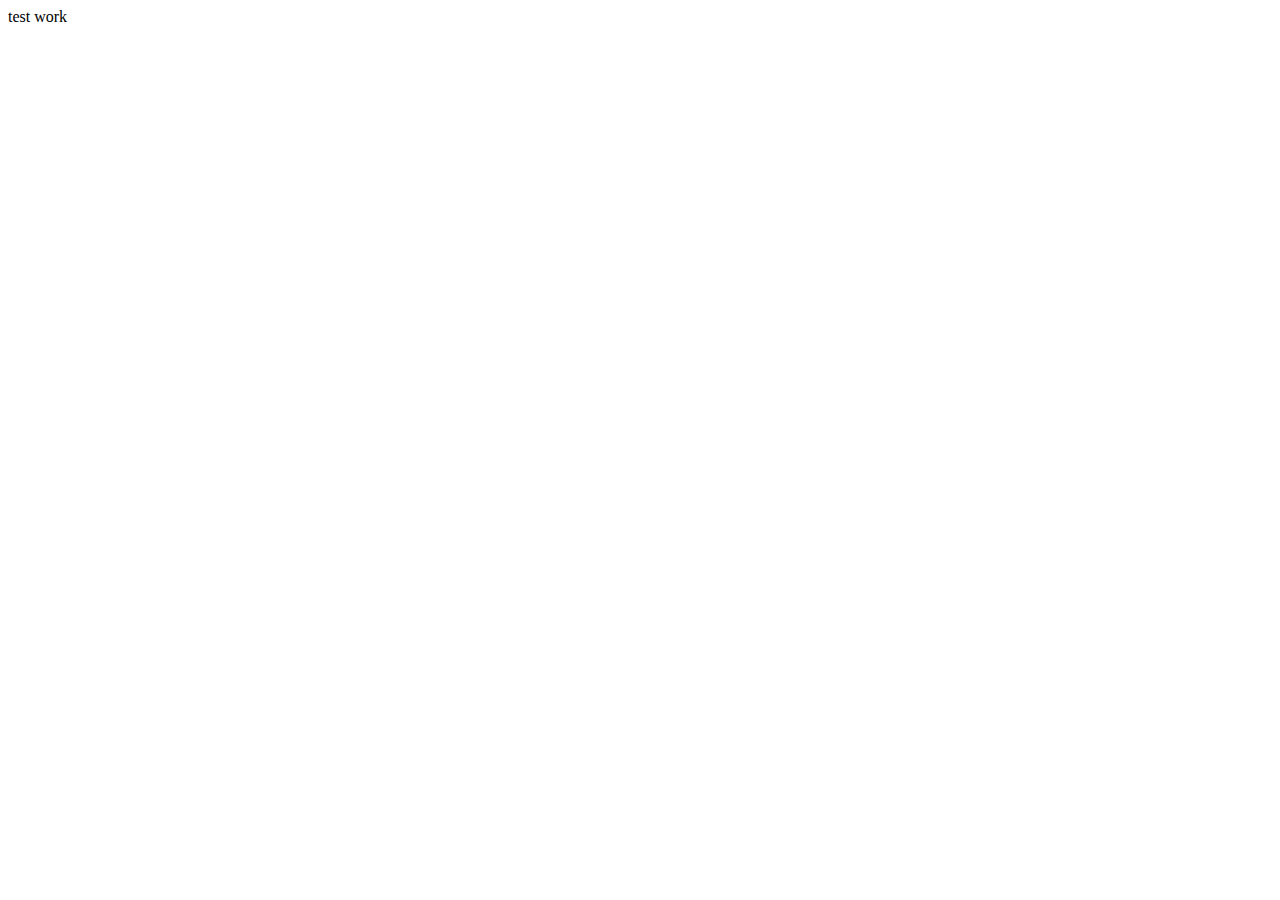
==== index.html @ e355adf0 "asasa" ====
<!DOCTYPE html>
<html lang="en">
<head>
    <meta charset="UTF-8">
    <meta name="viewport" content="width=device-width, initial-scale=1.0">
    <title>Document</title>
</head>
<body>
    test work
</body>
</html>
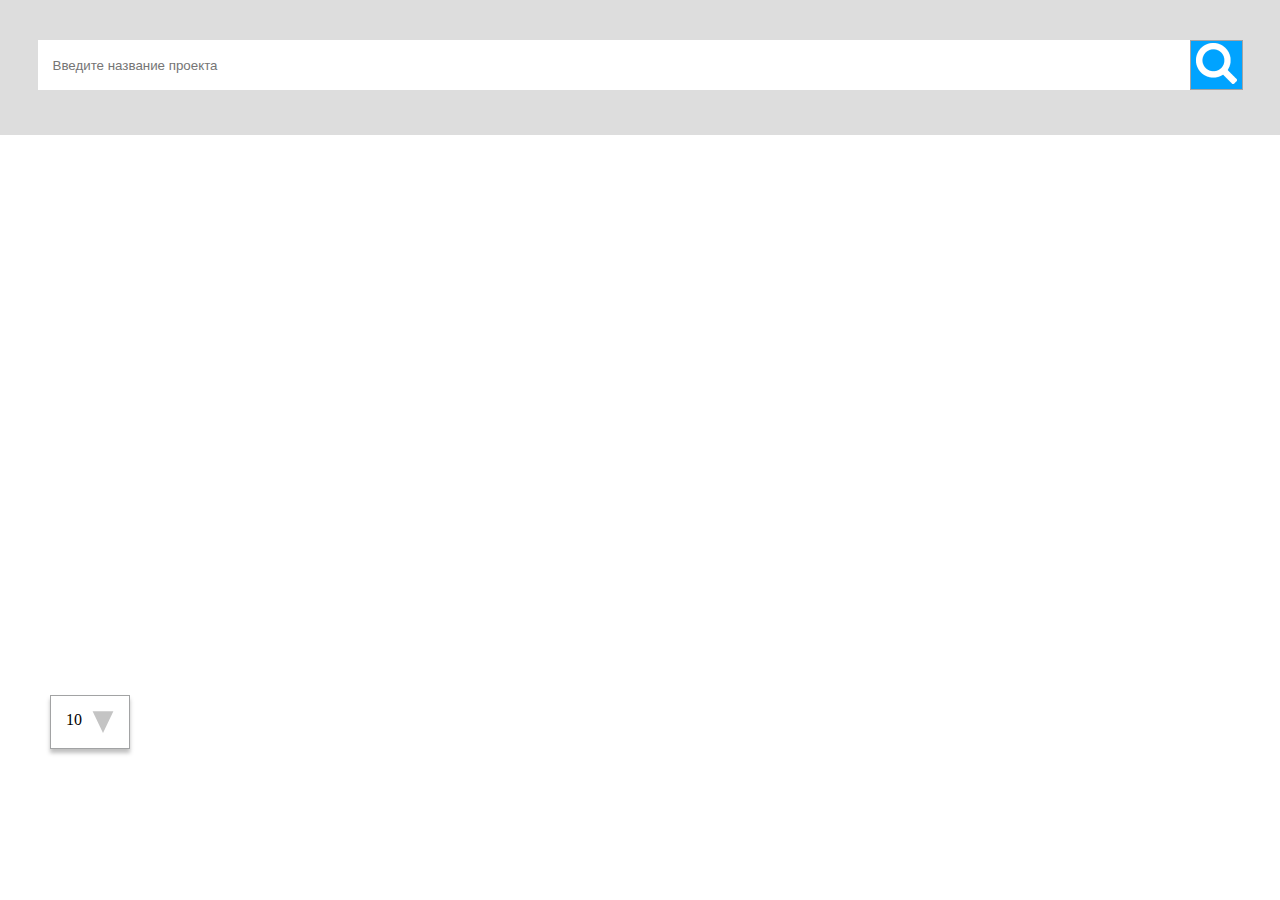
==== commit 9510e40a: "a" ====
--- a/index.html
+++ b/index.html
@@ -4,8 +4,54 @@
     <meta charset="UTF-8">
     <meta name="viewport" content="width=device-width, initial-scale=1.0">
     <title>Document</title>
+    <link rel="stylesheet" href="./style.css">
 </head>
 <body>
-    test work
+<form class="search">
+    <input type="text" class="search__input" placeholder="Введите название проекта">
+    <button class="search__button"><img src="./image/Rectangle%2017.png" alt=""></button>
+</form>
+
+<div class="data-user-main">
+    <div class="user-data-card">
+<!--        <div class="data-user">-->
+
+<!--            <div class="project-name">Название проекта</div>-->
+
+<!--            <div class="user-name">-->
+<!--                <img src="./image/Ellipse%201.svg" alt="">-->
+<!--                <p class="user">Автор</p>-->
+<!--            </div>-->
+
+<!--            <div class="user-popularity">-->
+<!--                <img src="./image/звезда.png" alt="">-->
+<!--                <p>123</p>-->
+<!--                <img src="./image/глаза.png" alt="">-->
+<!--                <p class="watchers">63</p>-->
+<!--            </div>-->
+
+<!--            <div class="profile-comment">-->
+<!--                <input type="text" class="profile-comment__input" placeholder="Комментарий к проекту">-->
+<!--                <button class="profile-comment__button"><img src="./image/карандаш.png" alt=""></button>-->
+<!--            </div>-->
+
+<!--        </div>-->
+    </div>
+
+    <div class="action-card">
+        <div class="filter">
+            <div class="filter-data">
+                <p>10</p>
+                <img src="./image/Polygon%201.svg" alt="">
+            </div>
+        </div>
+
+        <div class="pagination-main"></div>
+    </div>
+
+</div>
+
+<script type="module" src="script.js"></script>
+<script   type="module"  src="main.js"></script>
 </body>
 </html>--- a/style.css
+++ b/style.css
@@ -0,0 +1,168 @@
+* {
+    box-sizing: border-box;
+    margin: 0;
+    padding: 0;
+}
+
+body {
+    height: 100vh;
+    display: flex;
+    align-items: center;
+    padding-top: 40px;
+    flex-direction: column;
+    background-color: #DDD;
+
+}
+
+.search {
+    display: flex;
+    justify-content: center;
+    height: 50px;
+    width: 100%;
+    margin-bottom: 45px;
+}
+
+
+.search__input {
+    padding: 15px;
+    border: 0px;
+    height: 50px;
+    width: 90%;
+}
+
+.search__button {
+    border: 1px solid #A2A3A4;
+    background: #00A3FF;
+}
+
+.data-user-main {
+    background: #FFF;
+    height: 100%;
+    width: 100%;
+    padding: 50px;
+
+}
+
+.user-data-card {
+    height: 470px;
+    width: 100%;
+
+    display: flex;
+    justify-content: space-between;
+    flex-wrap: wrap;
+    align-content: space-between;
+    margin-bottom: 40px;
+}
+
+
+.data-user {
+    border: 1px solid #A2A3A4;
+    background: #FFF;
+    box-shadow: 0px 4px 4px 0px rgba(0, 0, 0, 0.25);
+    width: 400px;
+    height: 220px;
+    padding: 15px;
+}
+
+.project-name {
+    margin-bottom: 20px;
+}
+
+.link {
+    text-decoration: none;
+    color: black;
+
+}
+
+.user-name {
+    display: flex;
+    align-items: center;
+    margin-bottom: 15px;
+}
+
+.user {
+    margin-left: 20px;
+    text-decoration: none;
+    color: black;
+}
+
+.user-popularity {
+    width: 150px;
+    display: flex;
+    align-items: center;
+    justify-content: space-between;
+    margin-bottom: 5px;
+}
+
+
+.profile-comment {
+    display: flex;
+    align-items: center;
+}
+
+
+.profile-comment__input {
+    padding: 15px;
+    border: 0px;
+    height: 47px;
+    border-radius: 5px;
+}
+
+.profile-comment__button {
+    height: 47px;
+    width: 45px;
+    border: 0px;
+    background: #00A3FF;
+    border-radius: 5px;
+}
+
+.filter {
+    padding: 15px;
+    border: 1px solid #A2A3A4;
+    background: #FFF;
+    box-shadow: 0px 4px 4px 0px rgba(0, 0, 0, 0.25);
+    width: 80px;
+}
+
+.filter-data {
+    display: flex;
+    justify-content: space-between;
+    align-content: center;
+}
+
+.action-card {
+    display: flex;
+}
+
+.pagination {
+    margin-left: 550px;
+    display: flex;
+}
+
+.index-previous-page {
+    width: 52px;
+    height: 52px;
+    border: 1px solid #A2A3A4;
+    display: flex;
+    justify-content: center;
+    align-items: center;
+}
+
+.index-page {
+    background-color: #00A3FF;
+    width: 52px;
+    height: 52px;
+    border: 1px solid #A2A3A4;
+    display: flex;
+    justify-content: center;
+    align-items: center;
+}
+
+.index-next-page {
+    width: 52px;
+    height: 52px;
+    display: flex;
+    border: 1px solid #A2A3A4;
+    justify-content: center;
+    align-items: center;
+}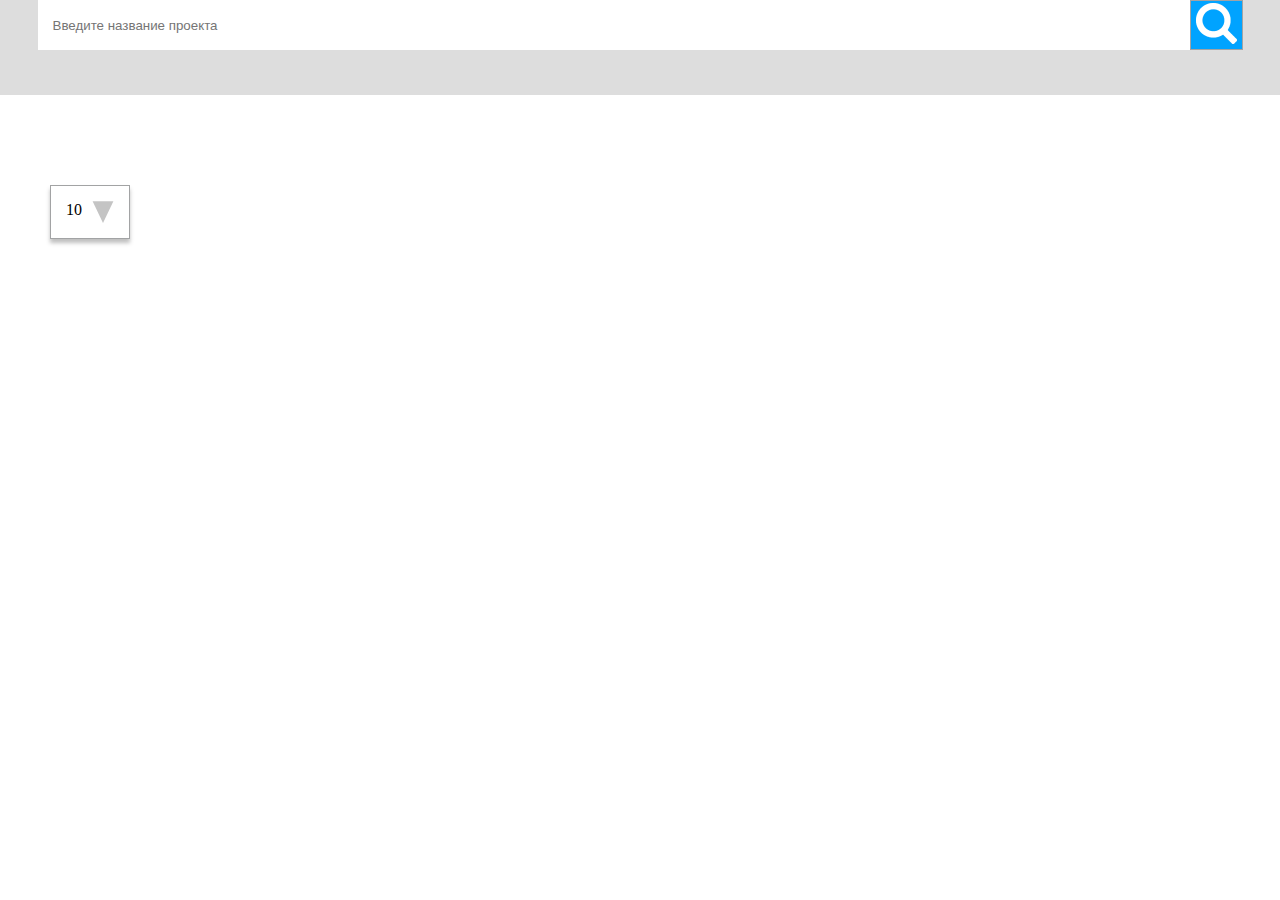
==== commit 20746fe0: "lop" ====
--- a/index.html
+++ b/index.html
@@ -1,11 +1,13 @@
 <!DOCTYPE html>
 <html lang="en">
+
 <head>
     <meta charset="UTF-8">
     <meta name="viewport" content="width=device-width, initial-scale=1.0">
     <title>Document</title>
     <link rel="stylesheet" href="./style.css">
 </head>
+
 <body>
 <form class="search">
     <input type="text" class="search__input" placeholder="Введите название проекта">
@@ -14,28 +16,28 @@
 
 <div class="data-user-main">
     <div class="user-data-card">
-<!--        <div class="data-user">-->
+        <!--        <div class="data-user">-->
 
-<!--            <div class="project-name">Название проекта</div>-->
+        <!--            <div class="project-name">Название проекта</div>-->
 
-<!--            <div class="user-name">-->
-<!--                <img src="./image/Ellipse%201.svg" alt="">-->
-<!--                <p class="user">Автор</p>-->
-<!--            </div>-->
+        <!--            <div class="user-name">-->
+        <!--                        <img src="./image/Ellipse%201.svg" alt="">-->
+        <!--                <p class="user">Автор</p>-->
+        <!--            </div>-->
 
-<!--            <div class="user-popularity">-->
-<!--                <img src="./image/звезда.png" alt="">-->
-<!--                <p>123</p>-->
-<!--                <img src="./image/глаза.png" alt="">-->
-<!--                <p class="watchers">63</p>-->
-<!--            </div>-->
+        <!--            <div class="user-popularity">-->
+        <!--                <img src="./image/звезда.png" alt="">-->
+        <!--                <p>123</p>-->
+        <!--                <img src="./image/глаза.png" alt="">-->
+        <!--                <p class="watchers">63</p>-->
+        <!--            </div>-->
 
-<!--            <div class="profile-comment">-->
-<!--                <input type="text" class="profile-comment__input" placeholder="Комментарий к проекту">-->
-<!--                <button class="profile-comment__button"><img src="./image/карандаш.png" alt=""></button>-->
-<!--            </div>-->
+        <!--            <div class="profile-comment">-->
+        <!--                <input type="text" class="profile-comment__input" placeholder="Комментарий к проекту">-->
+        <!--                <button class="profile-comment__button"><img src="./image/карандаш.png" alt=""></button>-->
+        <!--            </div>-->
 
-<!--        </div>-->
+        <!--        </div>-->
     </div>
 
     <div class="action-card">
@@ -50,8 +52,12 @@
     </div>
 
 </div>
+    <div class="block">
+    </div>
 
 <script type="module" src="script.js"></script>
-<script   type="module"  src="main.js"></script>
+<script type="module" src="main.js"></script>
+<script type="module" src="pag.js"></script>
 </body>
+
 </html>--- a/style.css
+++ b/style.css
@@ -8,10 +8,9 @@
     height: 100vh;
     display: flex;
     align-items: center;
-    padding-top: 40px;
     flex-direction: column;
     background-color: #DDD;
-
+    position: relative;
 }
 
 .search {
@@ -42,9 +41,13 @@
     padding: 50px;
 
 }
-
+.avatar {
+    height: 60px;
+    width: 60px;
+    border-radius: 100%;
+}
 .user-data-card {
-    height: 470px;
+    height: auto;
     width: 100%;
 
     display: flex;
@@ -132,10 +135,13 @@
 
 .action-card {
     display: flex;
-}
-
+    width: auto;
+}
+
+.pagination-main {
+    margin-left: 31%;
+}
 .pagination {
-    margin-left: 550px;
     display: flex;
 }
 
@@ -165,4 +171,39 @@
     border: 1px solid #A2A3A4;
     justify-content: center;
     align-items: center;
+}
+
+.block {
+    height: 100vh;
+    width: 100%;
+    position: absolute;
+    display: none;
+    backdrop-filter: blur(10px);
+    align-items: center;
+    justify-content: center;
+}
+
+.block__div {
+
+    border: 1px solid;
+    width: 30%;
+    height: 50%;
+    padding: 20px;
+}
+
+.user-popularity-block {
+    justify-content: flex-start;
+    flex-direction: column;
+}
+.profile-comment__input-block{
+    height: 100px;
+    width: 100%;
+    margin-bottom: 10px;
+
+}
+.buttons {
+    height: 50px;
+    display: flex;
+    justify-content: center;
+    justify-content: space-around;
 }